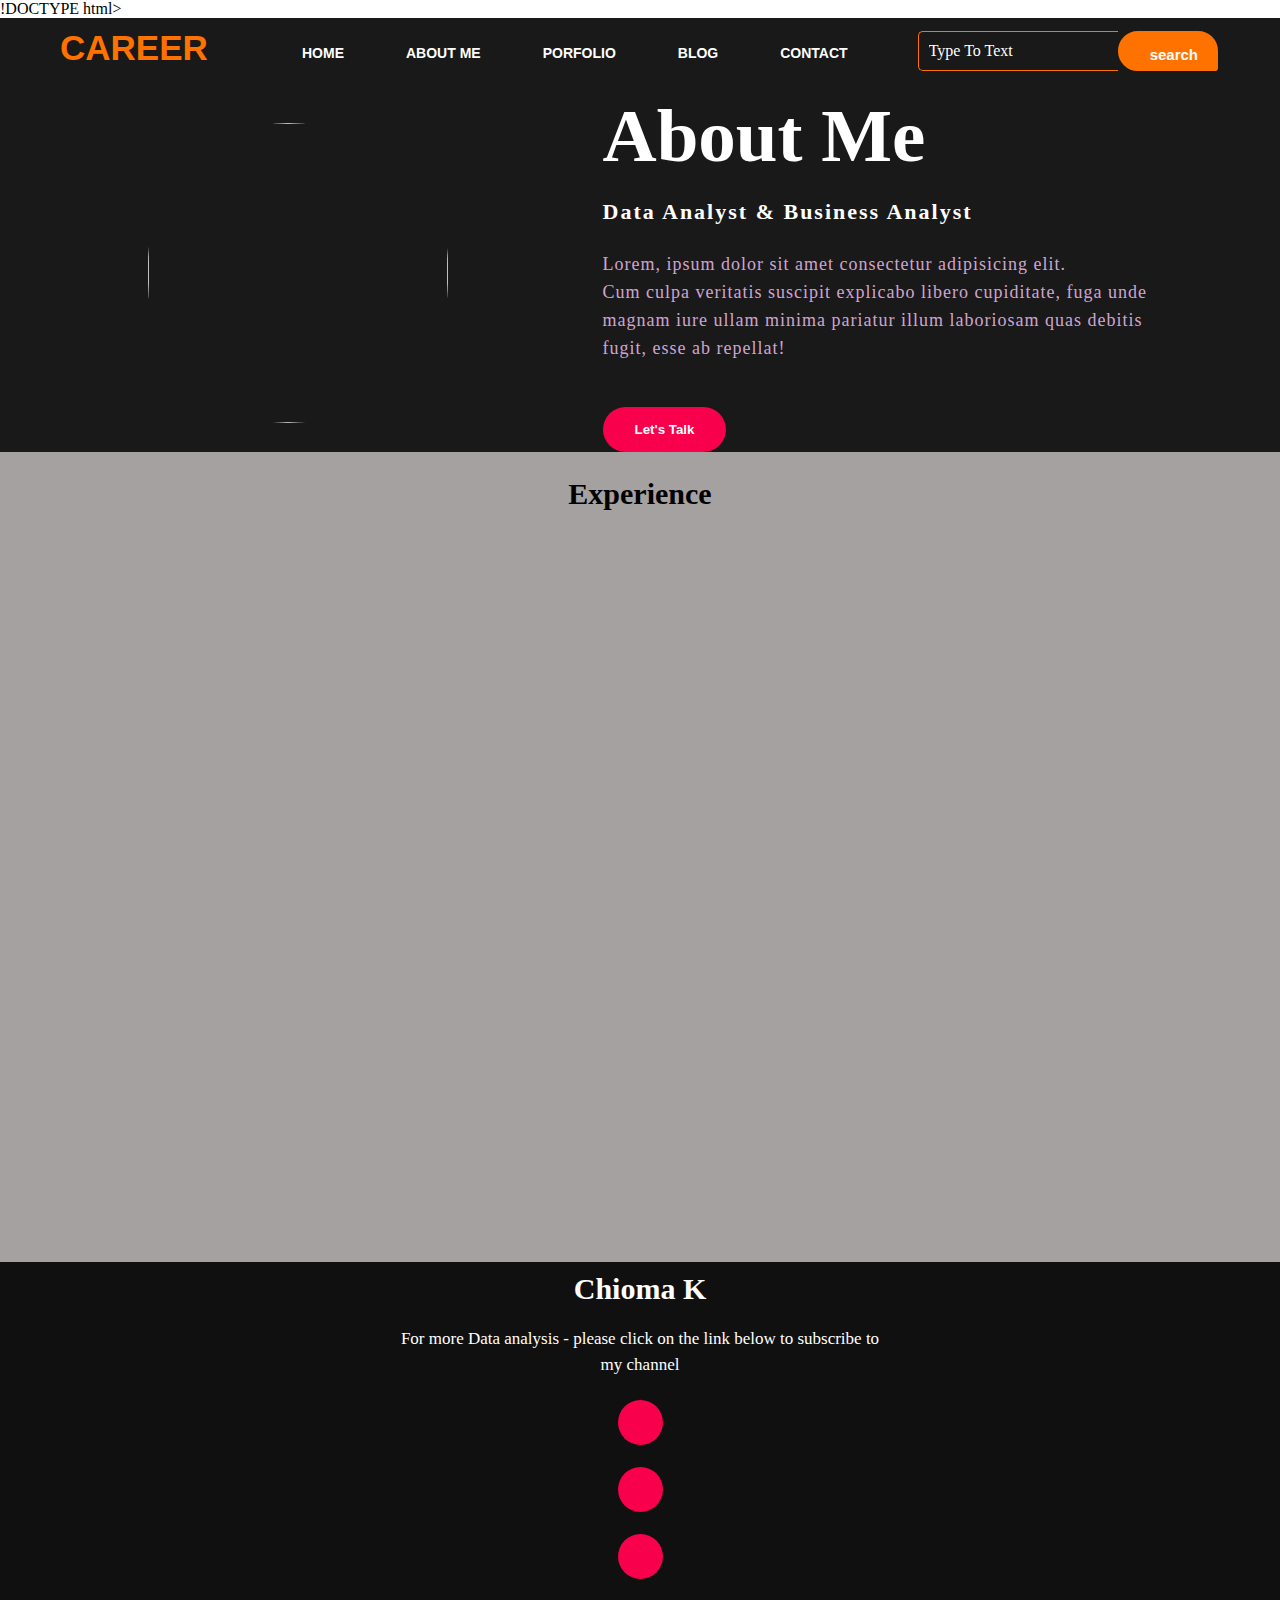
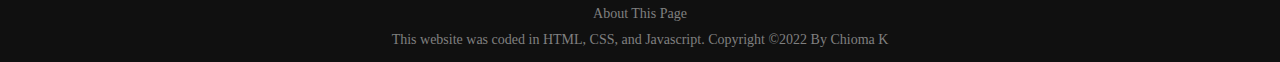
==== about2.html @ 6b0fb7fc "Inital Commit" ====
!DOCTYPE html>
<html lang="en">
<head>
    <meta charset="UTF-8">
    <meta http-equiv="X-UA-Compatible" content="IE=edge">
    <meta name="viewport" content="width=device-width, initial-scale=1.0">
    <title>About Me</title>
    <link rel="stylesheet" href="style copy.css">
</head>
<style>
    img{
        width: 200px;
        border-radius: 100px;
        float: left;
        margin-right: 20px;
    }
</style>
<body>
    <section class="about">
        <div class="navbar">
            <div class="icon">
              <h2 class="logo">  CAREER </h2>
            </div>

            <div class="menu">
                <ul>
                    <li><a href="myprofolio copy.html">HOME</a></li> 
                    <li><a href="about2.html">ABOUT ME</a></li> 
                    <li><a href="profolio.html">PORFOLIO</a></li> 
                    <li><a href="blog.html">BLOG</a></li> 
                    <li><a href="#">CONTACT</a></li>
                </ul>
            </div>

            <div class="search">
                <input class="srch" type="search" name="" placeholder="Type To Text">
                <a href="#"> <button class="btn">search</button></a>
                
            </div>

        </div>
        <div class="mainn">
            <img src="images/personal.jpg">
            <div class="about-text">
                <h2>About Me</h2>
                <h5>Data Analyst <span>& Business Analyst</span></h5>
                <p>Lorem, ipsum dolor sit amet consectetur adipisicing elit. <br>Cum 
                    culpa veritatis suscipit explicabo libero cupiditate, fuga unde <br>
                    magnam iure ullam minima pariatur illum laboriosam quas debitis fugit, 
                    esse ab repellat!</p>
                    <button type="button">Let's Talk</button>

            </div>
            
        </div>
    </section>
    <div class="port">
        <div class="prof">
           <h4> Experi<span>ence</span> </h4>
        </div>
        </div>

    <!--footer start-->
  <footer>
    <p>Chioma K</p>
    <p> For more Data analysis - please click on the link below to subscribe to my channel</p>
    <div class="social">
        <a href="#"><i class="fab fa-facebook"></i></a>
        <a href="#"><i class="fa-brands fa-instagram-square"></i></a>
        <a href="#"><i class="fa-brands fa-twitter"></i></a>
    </div>
    <p class="end">About This Page<br>
      This website was coded in HTML, CSS, and Javascript. Copyright ©2022 By Chioma K</p>
</footer>
</body>
</html>
---- style copy.css ----
*{
    margin: 0;
    padding: 0;
}

.main{
    width: 100%;
    background: linear-gradient(to top, rgba(56, 54, 54, 0.5)50%, rgba(56, 54, 54, 0.5)50%);
    background-position: center;
    background-size: auto;
    height: 90vh

}
.mainnn{
    width: 100%;
    background: linear-gradient(to top, rgba(56, 54, 54, 0.5)50%, rgba(56, 54, 54, 0.5)50%);
    background-position: center;
    background-size: auto;
    height: 100vh

}
.peri{
    width: 1130px;
    max-width: 95%;
    margin: 0 auto;
    display: flex;
    align-items: center;
    justify-content: space-around;
}
.images{
        width: 300px;
        max-width: 95%;
        border-radius: 200px;
        padding-left: 20px;
        padding-top: 20px;
        float: left;
        margin-right: 50px;
        

}
.navbar{
    width: 1200px;
    height: 75px;
    margin: auto;
}

.icon{
    width: 200px;
    float: left;
    height: 70px;
}

.logo{
    color: #ff7200;
    font-size: 35px;
    font-family: Arial;
    padding-left: 20px;
    float: left;
    padding-top: 10px;
}

.meun{
    width: 400;
    float: left;
    height: 70px;
}

ul{
    float: left;
    display: flex;
    justify-content: center;
    align-items: center;
}

ul li{
    list-style: none;
    margin-left: 62px;
    margin-top: 27px;
    font-size: 14px;
}

ul li a{
    text-decoration: none;
    color: white;
    font-family: Arial;
    font-weight: bold;
    transition: 0.4s ease-in-out;
}

ul li a:hover{
    color: #ff7200;
}

.search{
    width: 300px; 
    float: left;
    margin-left: 70px;
}

.srch{
    font-family: 'Times New Roman';
    width: 200px;
    height: 40px;
    background: transparent;
    border: 1px solid #ff7200;
    margin-top: 13px;
    color: #fff;
    border-right: none;
    font-size: 16px;
    float: left;
    padding: 10px;
    border-bottom-left-radius: 5px;
    border-top-left-radius: 5px;
    
}

.btn{
    width: 100px;
    height: 40px;
    background: #ff7200;
    border: 2px solid #ff7200;
    margin-top: 13px;
    color: #fff;
    font-size: 15px;
    border-bottom-right-radius: 5px;
    border-bottom-right-radius: 5px;
    
}
.btn:focus{
    outline: none;
}

.srch:focus{
    outline: none;
}

.content{
    width: 1200px;
    height: auto;
    margin: auto;
    color: black;
    position: relative;
   
}
.content .par{
    padding-left: 25px;
    padding-bottom: 25px;
    font-family: Arial;
    letter-spacing: 1.2px;
    line-height: 30px;
    
}
.content h4{
    color: black;
    font-family: 'Time New Roman';
    font-size: 25px;
    padding-left: 25px;
    margin-top: 9%;
    letter-spacing: 2px;
}
.content h3{
    color: black;
    padding-top: 0%;
    padding-left: 25px;
    margin-top: 0%;

}

.content .cn{
    width: 180px;
    height: 50px;
    background: #ff7200;
    border: none;
    margin-bottom: 10px;
    margin-left: 20px;
    font-size: 18px;
    border-radius: 10px;
    cursor: pointer;
}
.content .cn a{
    text-decoration: none;
    color: #000;
    transition: .3s ease;
}

.cn:hover{
    background-color: white;
}
.content span{
    color: #ff7200;
    font-size: 65px;
}
.form{
    width: 500px;
    height: 250px;
    margin: auto;
    display: grid;
    align-items: center;
    justify-content: center;
    background: linear-gradient(to top, rgba(0,0,0,0.8)50%, rgba(0,0,0,0.8)50%);
    position: -20px;
    bottom: 0px;
    left: 870px;
    border-radius: 10px;
    padding: 25px;
}


.form input{
    width: 400px;
    height: 35px;
    text-align: left;
    background: transparent;
    border-bottom: 1px solid #ff7200;
    border-top: 1px solid #ff7200;
    border-right: 1px solid #ff7200;
    border-left: 1px solid #ff7200;
    color: #fff;
    border-radius: 10px;
    font-size: 15px;
    letter-spacing: 1px;
    margin-top: 30px;
    font-family: sans-serif;

}

.form input:focus{
    outline: none;
    text-align: march-parent;
    
}

::placeholder{
    color:#fff;
    font-family: 'Times New Roman';
}

.form .textarea{
    width: 350px;
    height: 30px;
    margin-top: 30px;
    background-color: #dddddd;
    color:#ff7200;
    padding: 25px;
    border-radius: 10px;
    border: 2px solid transparent;
    outline: none;
    font-family: 'Times New Roman';
    font-weight: 500;
    font-size: 16px;
    line-height: 1.4;
    transition: all 0.2s;
    text-align: start;
    
}
.textarea:hover{
    cursor: pointer;
    background-color: bisque;
}
.textarea:focus{
    cursor: text;
    color: black;
    background-color: #dddddd;
    border-color: #ff7200;

}

.form h5{
    width: 240px;
    font-family: sans-serif;
    text-align: center;
    color: #ff7200;
    font-size: 18px;
    background-color: white;
    border-radius: 10px;
    margin: 2px;
    padding: 8px;

}
.btnn{
    width: 200px;
    height: 30px;
    text-align: center;
    background: #ff7200;
    border: none;
    margin-top: 30px;
    font-size: 18px;
    border-radius: 10px;
    cursor: pointer;
    color: #fff;
    
}

.port{
    width: 100%;
    background: linear-gradient(to top, rgba(76, 68, 68, 0.5)50%, rgba(76, 68, 68, 0.5)50%);
    background-position: center;
    background-size: auto;
    height: 90vh
}

.mainn{
    width: 1130px;
    max-width: 95%;
    margin: 0 auto;
    display: flex;
    align-items: center;
    justify-content: space-around;
}

.about{
    width: 100%;
    
    background-color: #191919;

}
.about img{
    width: 300px;
    border-radius: 200px;
    padding-left: 20px;
    padding-top: 20px;
    padding-bottom: 20px;
    float: left;
    margin-right: 50px;
}
.about-text{
    width: 550px;
}

.about-text h2{
    color: white;
    font-size: 75px;
    text-transform: capitalize;
    margin-bottom: 20px;
}
.about-text h5{
    color: white;
    letter-spacing: 2px;
    font-size: 22px;
    margin-bottom: 25px;
    text-transform: capitalize;
}
.about-text p{
    color:  #fcfc;
    letter-spacing: 1px;
    line-height: 28px;
    font-size: 18px;
    margin-bottom: 45px;

}
button{
    background-color: #f9004d;
    color: white;
    text-decoration: none;
    border: 2px solid transparent;
    font-weight: bold;
    padding: 13px 30px;
    border-radius: 30px;
    transition: .4s;
}
button:hover{
    background-color: transparent;
    border: 2px solid #f9004d;
    cursor: pointer;
}


.service{
    background: #101010;
    width: 100%;
    padding: 100px 0px;

}
.title h2{
    color: white;
    font-size: 75px;
    width: 1130px;
    margin: 30px auto;
    text-align: center;
}
.box{
    display: flex;
    justify-content: center;
    align-items: center;
    min-height: 400px;
}
.card{
    height: 365px;
    width: 335px;
    padding: 20px 35px;
    background: #191919;
    border-radius: 20px;
    margin: 15px;
    position: relative;
    overflow: hidden;
    text-align: center;
}
.card i{
    font-size: 50px;
    display: block;
    text-align: center;
    margin: 25px 0px;
    color: #f9004d;
}
h5{
    color: white;
    font-size: 23px;
    margin-bottom: 15px;
}
.pra p{
    color: #fcfc;
    font-size: 16px;
    line-height: 27px;
    margin-bottom: 25px;
}
.card .button{
    background-color: #f9004d;
    color: white;
    text-decoration: none;
    border: 2px solid transparent;
    font-weight: bold;
    padding: 9px 22px;
    border-radius: 30px;
    transition: .4s;
}
.card .button:hover{
    background-color: transparent;
    border: 2px solid #f9004d;
    cursor: pointer;
}
.prof h4{
    text-align: center;
    padding: 50px 0px;
    padding-top: 25px;
    font-size: 30px;
    font-family: Impact;
    font-weight: bold ;

    
}




.boxx{
    display: flex;
    justify-content: center;
    align-items: center;
    min-height: 400px;
}
.boxx:hover{
    background-color: transparent;
    border: 2px solid #8c888a;
    cursor: pointer;
}
.cardd{
    height: 365px;
    width: 335px;
    padding: 20px 35px;
    background: none;
    border-radius: 20px;
    margin: 15px;
    position: relative;
    overflow: hidden;
    text-align: center;
}
.cardd i{
    font-size: 50px;
    display: block;
    text-align: center;
    margin: 25px 0px;
    color: #f9004d;
}
.cardd:hover{
    background-color: transparent;
    border: 2px solid #8c888a;
    cursor: pointer;
}
h5:hover{
    color: white;
    font-size: 23px;
    margin-bottom: 15px;
}
.cardd .pra:hover{
    color: #fcfc;
    font-size: 16px;
    line-height: 27px;
    margin-bottom: 25px;
}
.pra p{
    color: #fcfc;
    font-size: 16px;
    line-height: 27px;
    margin-bottom: 25px;
}

.cardd .button{
    background-color: transparent;
    color: white;
    text-decoration: none;
    border: 2px solid transparent;
    font-weight: bold;
    padding: 9px 22px;
    border-radius: 30px;
    transition: .4s;
}
.cardd .button:hover{
    background-color: transparent;
    border: 2px solid #8c888a;
    cursor: pointer;
}

/*overlay hover porfolio*/
.title{
    font-family: sans-serif;
    color: #dc2d5e;
}
.container{
   position: relative;
   width: 200px;
   height: 200px;
   display: inline-block 
}
.image{
    display: block;
    width: 200px;
    height: 200px;
    border: 2px solid transparent;
}
.overlay{
    position: absolute;
    transition: all .3s ease;
    opacity: 0;
    background-color: #000;
}
.container:hover .overlay{
    opacity: 1;
}
.text{
    color: white;
    font-family: sans-serif;
    position: absolute;
    top: 50%;
    left: 50%;
    transform: translate(-50%, -50%);
    font-size: 20px;
}

.overlayfade{
    width: 100%;
    height: 100%;
    top: 0;
    left: 0;
    background-color: #00b1bab3;
}


  




.contact-me{
    width: 100%;
    height: 290px;
    background: #191919;
    display: flex;
    align-items: center;
    flex-direction: column;
    justify-content: center;
}
.contact-me p{
    color: white;
    font-size: 30px;
    font-weight: bold;
    margin-bottom: 25px;
}
.contact-me .button-two{
    background-color: #f9004d;
    color: white;
    text-decoration: none;
    border: 2px solid transparent;
    font-weight: bold;
    padding: 9px 22px;
    border-radius: 30px;
    transition: .4s;
}
.contact-me .button-two:hover{
    background-color: transparent;
    border: 2px solid #f9004d;
    cursor: pointer;
}
footer{
    position: relative;
    width: 100%;
    height: 400px;
    background: #101010 ;
    display: flex;
    flex-direction: column;
    align-items: center;
    justify-content: center;
}
footer p:nth-child(1){
    font-size: 30px;
    color: white;
    margin-bottom: 20px;
    font-weight: bold;

}
footer p:nth-child(2){
    color: white;
    font-size: 17px;
    width: 500px;
    text-align: center;
    line-height: 26px;
}
.social a{
    width:45px;
    height: 45px;
    display: flex;
    align-items: center;
    justify-content: center;
    background: #f9004d;
    border-radius: 50%;
    margin: 22px 10px;
    color: white;
    text-decoration: none;
    font-size: 20px;
}
.social a:hover{
    transform: scale(1.3);
    transition: .3s;
}

.end{
    color: grey;
    font-size: 14px;
    width: 500px;
    text-align: center;
    line-height: 26px;
    bottom: 35px;
}
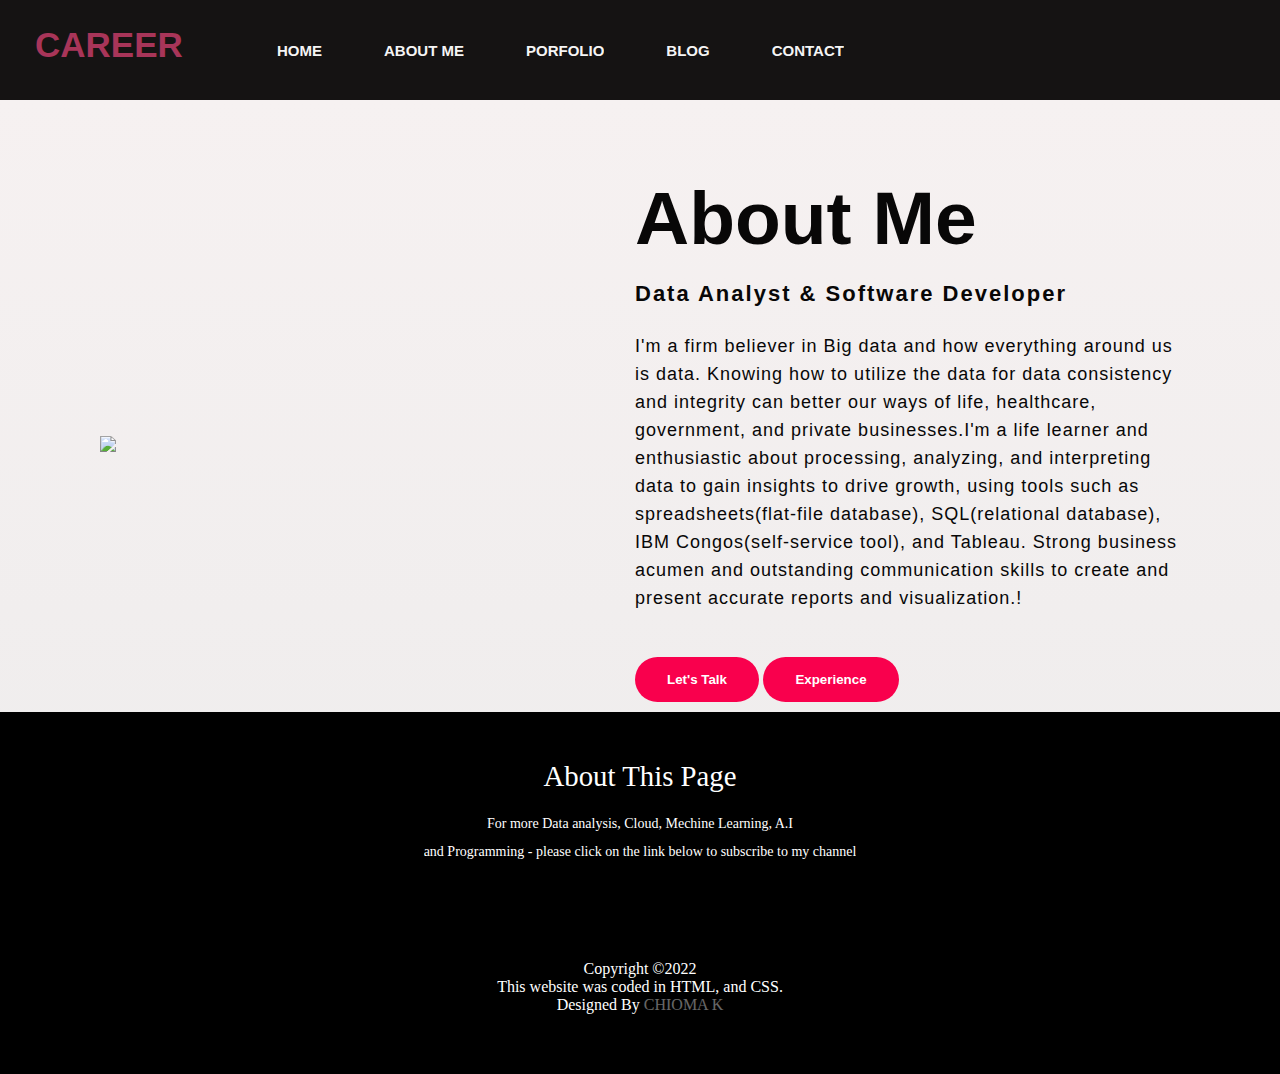
==== commit 7801b170: "`" ====
--- a/about2.html
+++ b/about2.html
@@ -1,9 +1,10 @@
-!DOCTYPE html>
+<!DOCTYPE html>
 <html lang="en">
 <head>
     <meta charset="UTF-8">
     <meta http-equiv="X-UA-Compatible" content="IE=edge">
     <meta name="viewport" content="width=device-width, initial-scale=1.0">
+    <script src="https://kit.fontawesome.com/04039b6f50.js" crossorigin="anonymous"></script>
     <title>About Me</title>
     <link rel="stylesheet" href="style copy.css">
 </head>
@@ -16,61 +17,76 @@
     }
 </style>
 <body>
+    <header>
+        <div class="icon">
+            <h2 class="logo">  CAREER </h2>
+          </div>
+        <div class="menu">
+            <ul>
+                <li><a href="myprofolio copy.html">HOME</a></li> 
+                <li><a href="about2.html">ABOUT ME</a></li> 
+                <li><a href="profolio.html">PORFOLIO</a></li> 
+                <li><a href="blog.html">BLOG</a></li> 
+                <li><a href="#">CONTACT</a></li>
+            </ul>
+          
+        </div>
+     </header>
+</body>
+<body>
     <section class="about">
         <div class="navbar">
-            <div class="icon">
-              <h2 class="logo">  CAREER </h2>
-            </div>
 
-            <div class="menu">
-                <ul>
-                    <li><a href="myprofolio copy.html">HOME</a></li> 
-                    <li><a href="about2.html">ABOUT ME</a></li> 
-                    <li><a href="profolio.html">PORFOLIO</a></li> 
-                    <li><a href="blog.html">BLOG</a></li> 
-                    <li><a href="#">CONTACT</a></li>
-                </ul>
-            </div>
 
-            <div class="search">
+            <!--<div class="search">
                 <input class="srch" type="search" name="" placeholder="Type To Text">
                 <a href="#"> <button class="btn">search</button></a>
                 
-            </div>
+            </div>-->
 
         </div>
         <div class="mainn">
-            <img src="images/personal.jpg">
+
+            <img src="images/personal.jpg" class="images">
+            
             <div class="about-text">
                 <h2>About Me</h2>
-                <h5>Data Analyst <span>& Business Analyst</span></h5>
-                <p>Lorem, ipsum dolor sit amet consectetur adipisicing elit. <br>Cum 
-                    culpa veritatis suscipit explicabo libero cupiditate, fuga unde <br>
-                    magnam iure ullam minima pariatur illum laboriosam quas debitis fugit, 
-                    esse ab repellat!</p>
+                <h5>Data Analyst <span>& Software Developer</span></h5>
+                <p>I'm a firm believer in Big data and how everything around us is data. Knowing how to utilize
+                   the data for data consistency and integrity can better our ways of life, healthcare, government,
+                   and private businesses.I'm a life learner and enthusiastic about processing, analyzing, and 
+                   interpreting data to gain insights to drive growth, using tools such as spreadsheets(flat-file 
+                   database), SQL(relational database), IBM Congos(self-service tool), and Tableau. Strong business 
+                   acumen and outstanding communication skills to create and present accurate reports and visualization.!
+                </p>
                     <button type="button">Let's Talk</button>
+                    <button type="button">Experience</button>
 
             </div>
             
         </div>
     </section>
-    <div class="port">
-        <div class="prof">
-           <h4> Experi<span>ence</span> </h4>
-        </div>
-        </div>
+   
+
 
     <!--footer start-->
-  <footer>
-    <p>Chioma K</p>
-    <p> For more Data analysis - please click on the link below to subscribe to my channel</p>
-    <div class="social">
-        <a href="#"><i class="fab fa-facebook"></i></a>
-        <a href="#"><i class="fa-brands fa-instagram-square"></i></a>
-        <a href="#"><i class="fa-brands fa-twitter"></i></a>
-    </div>
-    <p class="end">About This Page<br>
-      This website was coded in HTML, CSS, and Javascript. Copyright ©2022 By Chioma K</p>
-</footer>
+    <footer>
+        <div class = "footer-content">
+            <h3>About This Page</h3>
+            <p> For more Data analysis, Cloud, Mechine Learning, A.I 
+            <br>and Programming - please click on the link below to subscribe to my channel</p>
+            <ul class="social">
+              <li><a href="#"><i class="fa-brands fa-square-facebook"></i></a></li>
+              <li><a href="#"><i class="fa fa-twitter"></i></a></li>
+              <li><a href="#"><i class="fa fa-google-plus"></i></a></li>
+              <li><a href="#"><i class="fa-brands fa-instagram"></i></i></a></li>
+              <li><a href="#"><i class="fa-brands fa-youtube"></i></a></li>
+              <li><a href="#"><i class="fa fa-linkedin-square"></i></a></li>
+            </ul>
+        </div>
+          <p class="end">Copyright ©2022<br>
+            This website was coded in HTML, and CSS. 
+            <br>Designed By <span>Chioma K</span> </p>
+      </footer>
 </body>
 </html>--- a/style copy.css
+++ b/style copy.css
@@ -1,32 +1,45 @@
 *{
     margin: 0;
     padding: 0;
-}
-
+    box-sizing: border-box;
+    overflow-x: hidden;
+}
+header{
+    background-color:rgb(21, 19, 19);
+    padding: 15px;
+}
 .main{
     width: 100%;
-    background: linear-gradient(to top, rgba(56, 54, 54, 0.5)50%, rgba(56, 54, 54, 0.5)50%);
+    background-image: linear-gradient(rgb(246, 241, 241), rgba(227, 138, 138, 0.5));
     background-position: center;
     background-size: auto;
-    height: 90vh
+    height: 60vh
 
 }
 .mainnn{
     width: 100%;
-    background: linear-gradient(to top, rgba(56, 54, 54, 0.5)50%, rgba(56, 54, 54, 0.5)50%);
+    background-image: linear-gradient(rgb(246, 241, 241), rgba(225, 220, 220, 0.5));
     background-position: center;
     background-size: auto;
     height: 100vh
+    
 
 }
 .peri{
     width: 1130px;
-    max-width: 95%;
+    max-width: 100%;
     margin: 0 auto;
     display: flex;
     align-items: center;
     justify-content: space-around;
 }
+.images{
+    padding: 5px;
+    clip-path: stroke-box;
+    width: 700px;
+    margin-right: 50px; width: 450px;
+}
+/*
 .images{
         width: 300px;
         max-width: 95%;
@@ -37,7 +50,7 @@
         margin-right: 50px;
         
 
-}
+}*/
 .navbar{
     width: 1200px;
     height: 75px;
@@ -51,7 +64,7 @@
 }
 
 .logo{
-    color: #ff7200;
+    color:  #a83559;
     font-size: 35px;
     font-family: Arial;
     padding-left: 20px;
@@ -63,8 +76,61 @@
     width: 400;
     float: left;
     height: 70px;
-}
-
+    background: #000;
+    padding-right: 20px;
+   
+}
+/*new try for block at the left*/
+/*nav .hamb{
+    width: 35px;
+    height: 24px;
+    right: 3%;
+    top: 60px;
+    z-index: 5;
+    background: white;
+    position: absolute;
+    cursor: pointer;
+    display: none;
+}
+/*didnt work its should change colour*/
+/*nav.hamb span{
+    display:block;
+    background: #2ecc71;
+    width: 100%;
+    height: 30px;
+    transition: .3s;
+    transition-property: transform,opacity;
+}
+ 
+nav.hamb span:nth-child(2){
+    margin: 7px 0px;
+}
+
+nav .meun{
+    list-style: none;
+
+}
+
+nav .meun li{
+    display: inline-block;
+}
+
+nav .meun li a{
+    display: inline-block;
+    color: #eee;
+    margin-left: 55px;
+    font-size: 15px;
+    font-weight: 600;
+}
+nav .meun li:not(:last-child) a hover{
+    color: #2ecc71;
+    transition: .4s;
+}
+
+nav*/
+
+/*stop try*/
+ 
 ul{
     float: left;
     display: flex;
@@ -76,19 +142,20 @@
     list-style: none;
     margin-left: 62px;
     margin-top: 27px;
-    font-size: 14px;
+    font-size: 15px;
+    font-weight: 600;
 }
 
 ul li a{
     text-decoration: none;
-    color: white;
+    color: whitesmoke;
     font-family: Arial;
     font-weight: bold;
     transition: 0.4s ease-in-out;
 }
 
 ul li a:hover{
-    color: #ff7200;
+    color:  #f9004d;
 }
 
 .search{
@@ -102,7 +169,7 @@
     width: 200px;
     height: 40px;
     background: transparent;
-    border: 1px solid #ff7200;
+    border: 1px solid  #f9004d;
     margin-top: 13px;
     color: #fff;
     border-right: none;
@@ -117,8 +184,8 @@
 .btn{
     width: 100px;
     height: 40px;
-    background: #ff7200;
-    border: 2px solid #ff7200;
+    background:  #f9004d;
+    border: 2px solid  #f9004d;
     margin-top: 13px;
     color: #fff;
     font-size: 15px;
@@ -169,7 +236,7 @@
 .content .cn{
     width: 180px;
     height: 50px;
-    background: #ff7200;
+    background:  #f9004d;
     border: none;
     margin-bottom: 10px;
     margin-left: 20px;
@@ -187,39 +254,45 @@
     background-color: white;
 }
 .content span{
-    color: #ff7200;
+    color:  #f9004d;
     font-size: 65px;
 }
 .form{
-    width: 500px;
-    height: 250px;
+    width: 450px;
+    height: 450px;
     margin: auto;
-    display: grid;
-    align-items: center;
-    justify-content: center;
-    background: linear-gradient(to top, rgba(0,0,0,0.8)50%, rgba(0,0,0,0.8)50%);
+    display: inline-block ;
+    align-items: center;
+    justify-content: center;
+   
+    background: linear-gradient(to top, rgba(0,0,0,0.3)50%, rgba(0,0,0,0.3)50%);
     position: -20px;
     bottom: 0px;
     left: 870px;
     border-radius: 10px;
-    padding: 25px;
-}
+    /*changed from 100px*/
+    padding: 50px;
+
+        
+    
+}
+
 
 
 .form input{
-    width: 400px;
+    width: 350px;
     height: 35px;
     text-align: left;
     background: transparent;
-    border-bottom: 1px solid #ff7200;
-    border-top: 1px solid #ff7200;
-    border-right: 1px solid #ff7200;
-    border-left: 1px solid #ff7200;
+    border-bottom: 1px solid #f9004d;
+    border-top: none;
+    border-right: none;
+    border-left: none;
     color: #fff;
     border-radius: 10px;
     font-size: 15px;
     letter-spacing: 1px;
-    margin-top: 30px;
+    margin-top: 15px;
     font-family: sans-serif;
 
 }
@@ -237,10 +310,10 @@
 
 .form .textarea{
     width: 350px;
-    height: 30px;
-    margin-top: 30px;
+    height: 120px;
+    margin-top: 15px;
     background-color: #dddddd;
-    color:#ff7200;
+    color: #f9004d;
     padding: 25px;
     border-radius: 10px;
     border: 2px solid transparent;
@@ -255,21 +328,22 @@
 }
 .textarea:hover{
     cursor: pointer;
-    background-color: bisque;
+    background-color: #e39cb3;
 }
 .textarea:focus{
     cursor: text;
     color: black;
     background-color: #dddddd;
-    border-color: #ff7200;
-
-}
+    border-color:  #682c3f;
+
+}
+
 
 .form h5{
     width: 240px;
     font-family: sans-serif;
     text-align: center;
-    color: #ff7200;
+    color:  #f9004d;
     font-size: 18px;
     background-color: white;
     border-radius: 10px;
@@ -278,12 +352,12 @@
 
 }
 .btnn{
-    width: 200px;
-    height: 30px;
-    text-align: center;
-    background: #ff7200;
+    width: 350px;
+    height: 40px;
+    text-align: center;
+    background:  #f9004d;
     border: none;
-    margin-top: 30px;
+    margin-top: 15px;
     font-size: 18px;
     border-radius: 10px;
     cursor: pointer;
@@ -296,7 +370,10 @@
     background: linear-gradient(to top, rgba(76, 68, 68, 0.5)50%, rgba(76, 68, 68, 0.5)50%);
     background-position: center;
     background-size: auto;
-    height: 90vh
+    height: 100%;
+}
+.proff{
+    background: linear-gradient(to top, rgb(246, 241, 241), rgba(225, 220, 220, 0.5));
 }
 
 .mainn{
@@ -306,42 +383,46 @@
     display: flex;
     align-items: center;
     justify-content: space-around;
+    clip-path: stroke-box;
 }
 
 .about{
     width: 100%;
     
-    background-color: #191919;
-
+    background-image: linear-gradient(rgb(246, 241, 241), rgba(225, 220, 220, 0.5));
 }
 .about img{
-    width: 300px;
+    /*width: 300px;
     border-radius: 200px;
     padding-left: 20px;
     padding-top: 20px;
     padding-bottom: 20px;
     float: left;
+    margin-right: 50px;*/
+    clip-path:stroke-box;
+    float: left;
     margin-right: 50px;
+    width: 450px;
 }
 .about-text{
     width: 550px;
 }
 
 .about-text h2{
-    color: white;
+    color: rgb(8, 7, 7);
     font-size: 75px;
     text-transform: capitalize;
     margin-bottom: 20px;
 }
 .about-text h5{
-    color: white;
+    color: rgb(8, 7, 7);
     letter-spacing: 2px;
     font-size: 22px;
     margin-bottom: 25px;
     text-transform: capitalize;
 }
 .about-text p{
-    color:  #fcfc;
+    color:  rgb(8, 7, 7);
     letter-spacing: 1px;
     line-height: 28px;
     font-size: 18px;
@@ -357,6 +438,8 @@
     padding: 13px 30px;
     border-radius: 30px;
     transition: .4s;
+    margin-bottom: 10px;
+    
 }
 button:hover{
     background-color: transparent;
@@ -366,13 +449,13 @@
 
 
 .service{
-    background: #101010;
+    background: linear-gradient (rgb(246, 241, 241), rgba(225, 220, 220, 0.5));
     width: 100%;
     padding: 100px 0px;
 
 }
 .title h2{
-    color: white;
+    color: rgb(81, 70, 70);
     font-size: 75px;
     width: 1130px;
     margin: 30px auto;
@@ -388,7 +471,7 @@
     height: 365px;
     width: 335px;
     padding: 20px 35px;
-    background: #191919;
+    background: linear-gradient(to top, rgba(0,0,0,0.5)50%, rgba(0,0,0,0.5)50%);
     border-radius: 20px;
     margin: 15px;
     position: relative;
@@ -435,6 +518,7 @@
     font-size: 30px;
     font-family: Impact;
     font-weight: bold ;
+    color: #000;
 
     
 }
@@ -519,7 +603,8 @@
    position: relative;
    width: 200px;
    height: 200px;
-   display: inline-block 
+   display: inline-block;
+
 }
 .image{
     display: block;
@@ -558,12 +643,12 @@
   
 
 
-
+/*form background*/
 
 .contact-me{
     width: 100%;
-    height: 290px;
-    background: #191919;
+    height: 90vh;
+    background: linear-gradient(rgb(246, 241, 241), rgba(225, 220, 220, 0.5));
     display: flex;
     align-items: center;
     flex-direction: column;
@@ -573,10 +658,9 @@
     color: white;
     font-size: 30px;
     font-weight: bold;
-    margin-bottom: 25px;
 }
 .contact-me .button-two{
-    background-color: #f9004d;
+    background-color: transparent;
     color: white;
     text-decoration: none;
     border: 2px solid transparent;
@@ -587,10 +671,10 @@
 }
 .contact-me .button-two:hover{
     background-color: transparent;
-    border: 2px solid #f9004d;
+    border: transparent;
     cursor: pointer;
 }
-footer{
+/*footer{
     position: relative;
     width: 100%;
     height: 400px;
@@ -613,19 +697,30 @@
     width: 500px;
     text-align: center;
     line-height: 26px;
-}
-.social a{
+}*/
+
+/*social*/
+/*.social a{
     width:45px;
     height: 45px;
     display: flex;
     align-items: center;
     justify-content: center;
-    background: #f9004d;
+    background: #d56f98;
     border-radius: 50%;
     margin: 22px 10px;
     color: white;
     text-decoration: none;
     font-size: 20px;
+    list-style: none;
+}*/
+
+/*.social{
+    list-style :none;
+    display: flex;
+    align-items: center;
+    justify-content: center;
+    margin : 1rem;
 }
 .social a:hover{
     transform: scale(1.3);
@@ -639,4 +734,189 @@
     text-align: center;
     line-height: 26px;
     bottom: 35px;
-}+}*/
+
+
+/*New footer*/
+footer{
+    background: #000;
+    height: auto;
+    width: 100vw;
+    font-family: "Open Sans";
+    padding-top: 40px;
+    padding-bottom: 40px;
+    color: #fff
+}
+.footer-content{
+    display: flex;
+    align-items: center;
+    justify-content: center;
+    flex-direction: column;
+    text-align: center;
+}
+.footer-content h3{
+    font-size: 1.8rem;
+    font-weight: 400;
+    text-transform: capitalize;
+    line-height: 3rem;
+}
+.footer-content p{
+    max-width: 500px;
+    margin: 10px auto;
+    line-height: 28px;
+    font-size :14px;
+}
+.social{
+    list-style: none;
+    display: flex;
+    align-items: center;
+    justify-content: center;
+    margin: 1rem 0 3rem 0;
+}
+.social li{
+    margin: 0 10px;
+
+}
+.social a{
+    text-decoration: none;
+    color: rgb(203, 43, 43);
+}
+.social a i{
+    font-size: 1.1rem;
+    transition: color .4s ease;
+}
+.social a:hover i{
+    color: aqua;
+
+}
+.end{
+    background: #000;
+    width: 100vw;
+    padding: 20px 0;
+    text-align: center;
+}
+.end p{
+    font-size: 14px;
+    word-spacing: 2px;
+    text-transform: capitalize;
+}
+.end span{
+    text-transform: uppercase;
+    opacity: .4;
+    font-weight: 200;
+}
+
+
+
+/*expreince*/
+
+@import url('https://fonts.googleapis.com/css2?family=Montserrat:ital,wght@1,300&display=swap');
+*{
+    margin: 0;
+    padding: 0;
+    box-sizing: border-box;
+}
+html{
+    font-family: 'montserrat', sans-serif;
+    color:aliceblue
+}
+.containerr{
+    min-height: 100vh;
+    width: 100%;
+    display: flex;
+    align-items: center;
+    justify-content: center;
+    padding: 100px;
+    background-color: black;
+}
+
+.timeline{
+    width: 80%;
+    height: auto;
+    margin: 0 auto;
+    position: relative;
+
+}
+.timeline ul{
+    list-style: none;
+
+}
+
+.timeline ul li{
+    padding: 20px;
+    background-color: #1e1f22;
+    color: white;
+    border-radius: 10px;
+    margin-bottom: 20px;
+}
+
+/*bottom*/
+.timeline ul li:last-child{
+    margin-bottom: 0;
+}
+.timeline-content h1{
+    font-size: 25px;
+    font-weight: 500;
+    line-height: 30px;
+    margin-bottom: 10px;
+
+}
+.timeline-content p{
+    font-size: 16px;
+    line-height: 30px;
+    font-weight: 300;
+}
+@media screen and (min-width: 768px){
+    .timeline::before{
+        content: ' ';
+        position: absolute;
+        height: 100%;
+        width: 2px;
+        left: 50%;
+        transform: translate(-50%);
+        background-color: rgb(208, 17, 17);
+        
+    }
+    .timeline ul li{
+        width: 50%;
+        margin-bottom: 50px;
+        position: relative;
+    }
+    .timeline ul li:nth-child(odd){
+        float: left;
+        clear: right;
+        transform: translate(-30px);
+        border-radius: 20px 0px 20px 20px;
+    }
+    .timeline ul li:nth-child(even){
+        float: right;
+        clear: left;
+        transform: translate(30px);
+        border-radius: 0px 20px 20px 20px;
+    }
+    .timeline ul li::after{
+        content: ' ';
+        position: absolute;
+        height: 20px;
+        width: 20px;
+        background-color: gray;
+        border-radius: 50%;
+        top: 0;
+    }
+    .timeline ul li:nth-child(odd)::after{
+        transform: translate(50%, -50%);
+        right: -30px;
+    }
+    .timeline ul li:nth-child(even)::after{
+        transform: translate(-50%, -50%);
+        left: -30px;
+    }
+    .timeline ul li:hover::after{
+        background-color: aqua;
+
+    }
+
+
+};
+    
+
